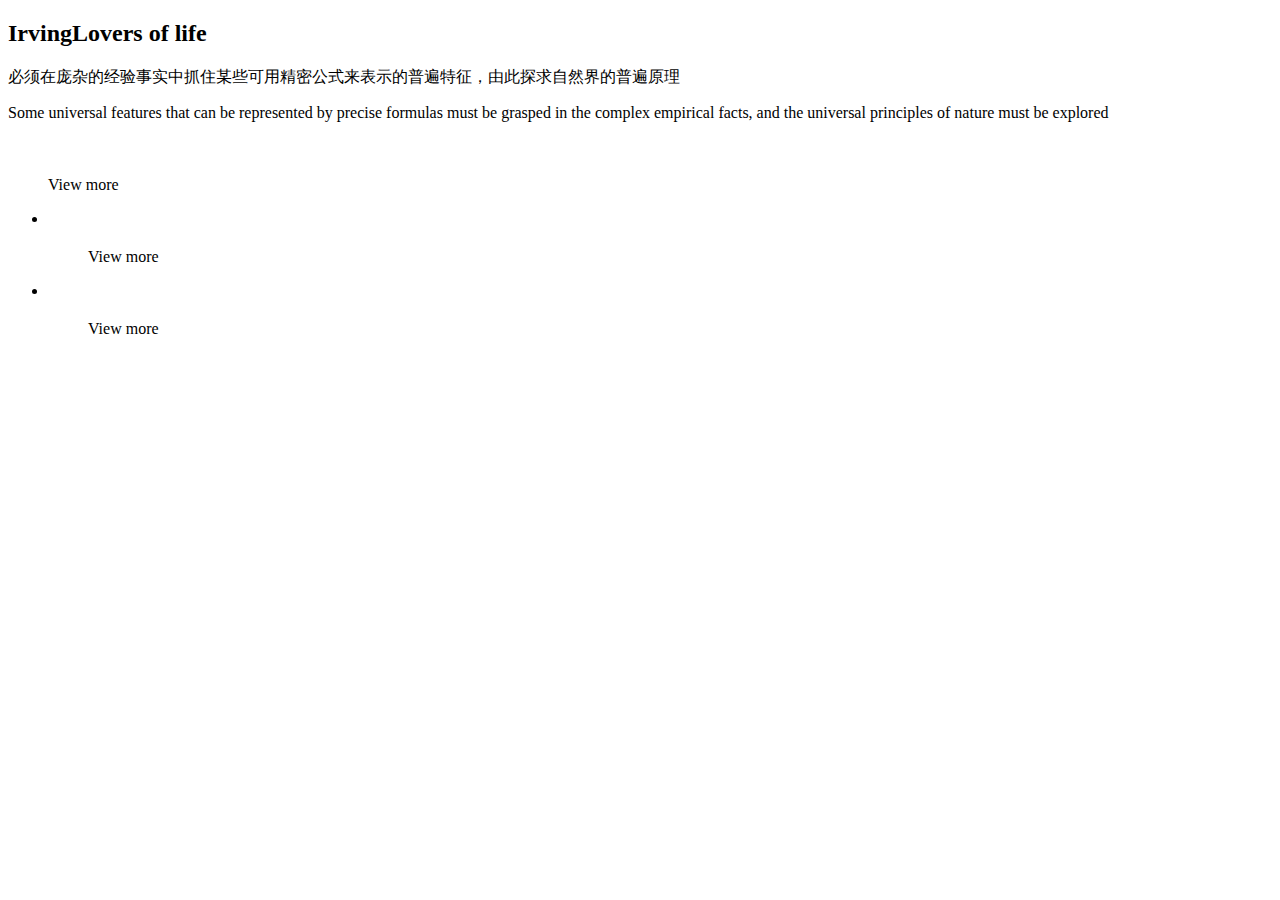
==== src/main/resources/templates/site/index.html @ 41bbe61d "启动项目" ====
<!DOCTYPE HTML>

<html lang="en" xmlns:th="http://www.thymeleaf.org">
<div th:replace="site/head::head(${commons.site_title()},${commons.google_site_verification()}, ${commons.baidu_site_verification()})"></div>

<body>

<!-- header -->

<div th:replace="site/header::header"></div>

<!-- header --> 

<!-- main -->

<main role="main-home-wrapper" class="container">
  <div class="row">
    <section class="col-xs-12 col-sm-6 col-md-6 col-lg-6 ">
      <article role="pge-title-content">
        <header>
          <h2><span>Irving</span>Lovers of life</h2>
        </header>
        <p>必须在庞杂的经验事实中抓住某些可用精密公式来表示的普遍特征，由此探求自然界的普遍原理</p>
        <p>Some universal features that can be represented by precise formulas must be grasped in the complex empirical
          facts, and the universal principles of nature must be explored</p>
      </article>
    </section>
    <th:block th:each="archive,archiveStat : ${archives.list}">
      <th:block th:if="${archiveStat.index == 1}">
        <section class="col-xs-12 col-sm-6 col-md-6 col-lg-6 grid">
          <figure class="effect-oscar"> <img th:src="${commons.show_thumb(archive.content)}" alt="" class="img-responsive"/>
            <figcaption>
              <h2><th:block th:text="${archive.title}" ></th:block></h2>
              <p><th:block th:utext="${commons.fmtdate_en(archive.created)}"></th:block></p>
              <a th:href="${commons.photoPermalink(archive.cid)}">View more</a> </figcaption>
          </figure>
        </section>
      </th:block>
    </th:block>

    <!-- left -->
    <div class="clearfix"></div>
    <section class="col-xs-12 col-sm-6 col-md-6 col-lg-6 grid">
      <ul class="grid-lod effect-2" id="grid">
        <th:block th:each="archive,archiveStat : ${archives.list}">
          <th:block th:if="${archiveStat.index != 1 && archiveStat.index % 2 == 0}">
            <li>
              <figure class="effect-oscar"> <img th:src="${commons.show_thumb(archive.content)}" alt="" class="img-responsive"/>
                <figcaption>
                  <h2><th:block th:text="${archive.title}" ></th:block></h2>
                  <p><th:block th:utext="${commons.fmtdate_en(archive.created)}"></th:block></p>
                  <a th:href="${commons.photoPermalink(archive.cid)}">View more</a> </figcaption>
              </figure>
            </li>
          </th:block>
        </th:block>
      </ul>
    </section>

    <!-- right -->
    <section class="col-xs-12 col-sm-6 col-md-6 col-lg-6 grid">
      <ul class="grid-lod effect-2" id="grid">
        <th:block th:each="archive,archiveStat : ${archives.list}">
          <th:block th:if="${archiveStat.index != 1 && archiveStat.index % 2 != 0}">
            <li>
              <figure class="effect-oscar"> <img th:src="${commons.show_thumb(archive.content)}" alt="" class="img-responsive"/>
                <figcaption>
                  <h2><th:block th:text="${archive.title}" ></th:block></h2>
                  <p><th:block th:utext="${commons.fmtdate_en(archive.created)}"></th:block></p>
                  <a th:href="${commons.photoPermalink(archive.cid)}">View more</a> </figcaption>
              </figure>
            </li>
          </th:block>
        </th:block>
      </ul>
    </section>
    <div class="clearfix"></div>
  </div>
</main>

<!-- main --> 

<!-- footer -->
<div th:replace="site/footer::footer(${commons.site_title()},${commons.site_record()},${commons.site_url()})"></div>

</body>
</html>
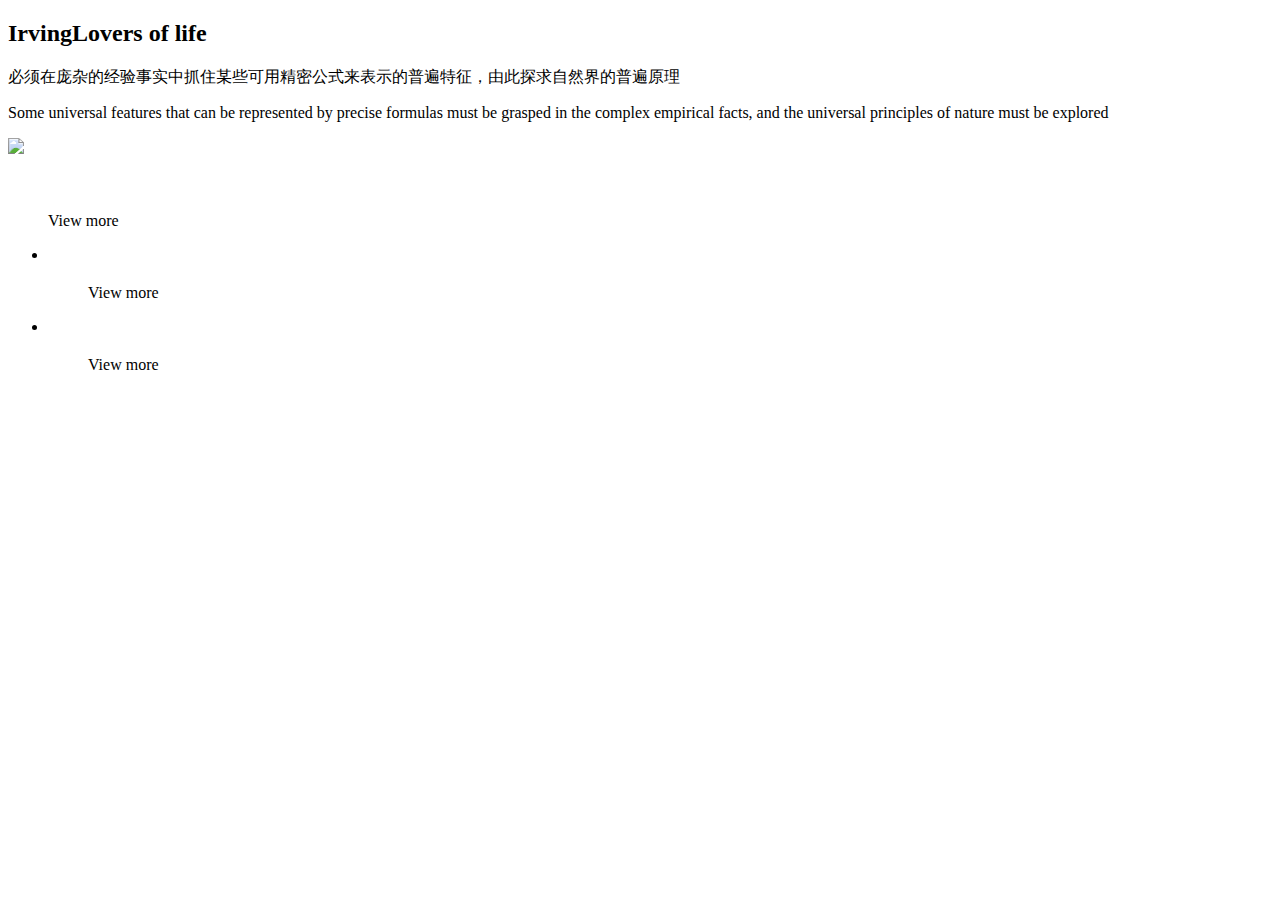
==== commit 13fa3068: "页面bug修改" ====
--- a/src/main/resources/templates/site/index.html
+++ b/src/main/resources/templates/site/index.html
@@ -1,84 +1,98 @@
 <!DOCTYPE HTML>
-
 <html lang="en" xmlns:th="http://www.thymeleaf.org">
 <div th:replace="site/head::head(${commons.site_title()},${commons.google_site_verification()}, ${commons.baidu_site_verification()})"></div>
+<body>
+<!-- header -->
+<div th:replace="site/header::header"></div>
+<!-- header -->
+<!-- main -->
+<main role="main-home-wrapper" class="container">
+    <div class="row">
+        <section class="col-xs-12 col-sm-6 col-md-6 col-lg-6 ">
+            <article role="pge-title-content">
+                <header>
+                    <h2><span>Irving</span>Lovers of life</h2>
+                </header>
+                <p>必须在庞杂的经验事实中抓住某些可用精密公式来表示的普遍特征，由此探求自然界的普遍原理</p>
+                <p>Some universal features that can be represented by precise formulas must be grasped in the complex
+                    empirical
+                    facts, and the universal principles of nature must be explored</p>
+            </article>
+        </section>
+        <section class="col-xs-12 col-sm-6 col-md-6 col-lg-6">
+            <img src="https://irvingfile.oss-accelerate.aliyuncs.com/images/2022/03/4765dd4uomh0spil3g8gtmq4ps.jpg"
+                 style=" width: 100%; height: auto;">
+        </section>
+        <th:block th:each="archive,archiveStat : ${archives.list}">
+            <th:block th:if="${archiveStat.index == 1}">
+                <section class="col-xs-12 col-sm-6 col-md-6 col-lg-6 grid">
+                    <figure class="effect-oscar"><img th:src="${commons.show_thumb(archive.content)}" alt=""
+                                                      class="img-responsive"/>
+                        <figcaption>
+                            <h2>
+                                <th:block th:text="${archive.title}"></th:block>
+                            </h2>
+                            <p>
+                                <th:block th:utext="${commons.fmtdate_en(archive.created)}"></th:block>
+                            </p>
+                            <a th:href="${commons.photoPermalink(archive.cid)}">View more</a></figcaption>
+                    </figure>
+                </section>
+            </th:block>
+        </th:block>
 
-<body>
+        <!-- left -->
+        <div class="clearfix"></div>
+        <section class="col-xs-12 col-sm-6 col-md-6 col-lg-6 grid">
+            <ul class="grid-lod effect-2" id="grid">
+                <th:block th:each="archive,archiveStat : ${archives.list}">
+                    <th:block th:if="${archiveStat.index != 1 && archiveStat.index % 2 == 0}">
+                        <li>
+                            <figure class="effect-oscar"><img th:src="${commons.show_thumb(archive.content)}" alt="" class="img-responsive"/>
+                                <figcaption>
+                                    <h2>
+                                        <th:block th:text="${archive.title}"></th:block>
+                                    </h2>
+                                    <p>
+                                        <th:block th:utext="${commons.fmtdate_en(archive.created)}"></th:block>
+                                    </p>
+                                    <a th:href="${commons.photoPermalink(archive.cid)}">View more</a>
+                                </figcaption>
+                            </figure>
+                        </li>
+                    </th:block>
+                </th:block>
+            </ul>
+        </section>
 
-<!-- header -->
-
-<div th:replace="site/header::header"></div>
-
-<!-- header --> 
+        <!-- right -->
+        <section class="col-xs-12 col-sm-6 col-md-6 col-lg-6 grid">
+            <ul class="grid-lod effect-2" id="gridr">
+                <th:block th:each="archive,archiveStat : ${archives.list}">
+                    <th:block th:if="${archiveStat.index != 1 && archiveStat.index % 2 != 0}">
+                        <li>
+                            <figure class="effect-oscar"><img th:src="${commons.show_thumb(archive.content)}" alt=""
+                                                              class="img-responsive"/>
+                                <figcaption>
+                                    <h2>
+                                        <th:block th:text="${archive.title}"></th:block>
+                                    </h2>
+                                    <p>
+                                        <th:block th:utext="${commons.fmtdate_en(archive.created)}"></th:block>
+                                    </p>
+                                    <a th:href="${commons.photoPermalink(archive.cid)}">View more</a>
+                                </figcaption>
+                            </figure>
+                        </li>
+                    </th:block>
+                </th:block>
+            </ul>
+        </section>
+        <div class="clearfix"></div>
+    </div>
+</main>
 
 <!-- main -->
-
-<main role="main-home-wrapper" class="container">
-  <div class="row">
-    <section class="col-xs-12 col-sm-6 col-md-6 col-lg-6 ">
-      <article role="pge-title-content">
-        <header>
-          <h2><span>Irving</span>Lovers of life</h2>
-        </header>
-        <p>必须在庞杂的经验事实中抓住某些可用精密公式来表示的普遍特征，由此探求自然界的普遍原理</p>
-        <p>Some universal features that can be represented by precise formulas must be grasped in the complex empirical
-          facts, and the universal principles of nature must be explored</p>
-      </article>
-    </section>
-    <th:block th:each="archive,archiveStat : ${archives.list}">
-      <th:block th:if="${archiveStat.index == 1}">
-        <section class="col-xs-12 col-sm-6 col-md-6 col-lg-6 grid">
-          <figure class="effect-oscar"> <img th:src="${commons.show_thumb(archive.content)}" alt="" class="img-responsive"/>
-            <figcaption>
-              <h2><th:block th:text="${archive.title}" ></th:block></h2>
-              <p><th:block th:utext="${commons.fmtdate_en(archive.created)}"></th:block></p>
-              <a th:href="${commons.photoPermalink(archive.cid)}">View more</a> </figcaption>
-          </figure>
-        </section>
-      </th:block>
-    </th:block>
-
-    <!-- left -->
-    <div class="clearfix"></div>
-    <section class="col-xs-12 col-sm-6 col-md-6 col-lg-6 grid">
-      <ul class="grid-lod effect-2" id="grid">
-        <th:block th:each="archive,archiveStat : ${archives.list}">
-          <th:block th:if="${archiveStat.index != 1 && archiveStat.index % 2 == 0}">
-            <li>
-              <figure class="effect-oscar"> <img th:src="${commons.show_thumb(archive.content)}" alt="" class="img-responsive"/>
-                <figcaption>
-                  <h2><th:block th:text="${archive.title}" ></th:block></h2>
-                  <p><th:block th:utext="${commons.fmtdate_en(archive.created)}"></th:block></p>
-                  <a th:href="${commons.photoPermalink(archive.cid)}">View more</a> </figcaption>
-              </figure>
-            </li>
-          </th:block>
-        </th:block>
-      </ul>
-    </section>
-
-    <!-- right -->
-    <section class="col-xs-12 col-sm-6 col-md-6 col-lg-6 grid">
-      <ul class="grid-lod effect-2" id="grid">
-        <th:block th:each="archive,archiveStat : ${archives.list}">
-          <th:block th:if="${archiveStat.index != 1 && archiveStat.index % 2 != 0}">
-            <li>
-              <figure class="effect-oscar"> <img th:src="${commons.show_thumb(archive.content)}" alt="" class="img-responsive"/>
-                <figcaption>
-                  <h2><th:block th:text="${archive.title}" ></th:block></h2>
-                  <p><th:block th:utext="${commons.fmtdate_en(archive.created)}"></th:block></p>
-                  <a th:href="${commons.photoPermalink(archive.cid)}">View more</a> </figcaption>
-              </figure>
-            </li>
-          </th:block>
-        </th:block>
-      </ul>
-    </section>
-    <div class="clearfix"></div>
-  </div>
-</main>
-
-<!-- main --> 
 
 <!-- footer -->
 <div th:replace="site/footer::footer(${commons.site_title()},${commons.site_record()},${commons.site_url()})"></div>
